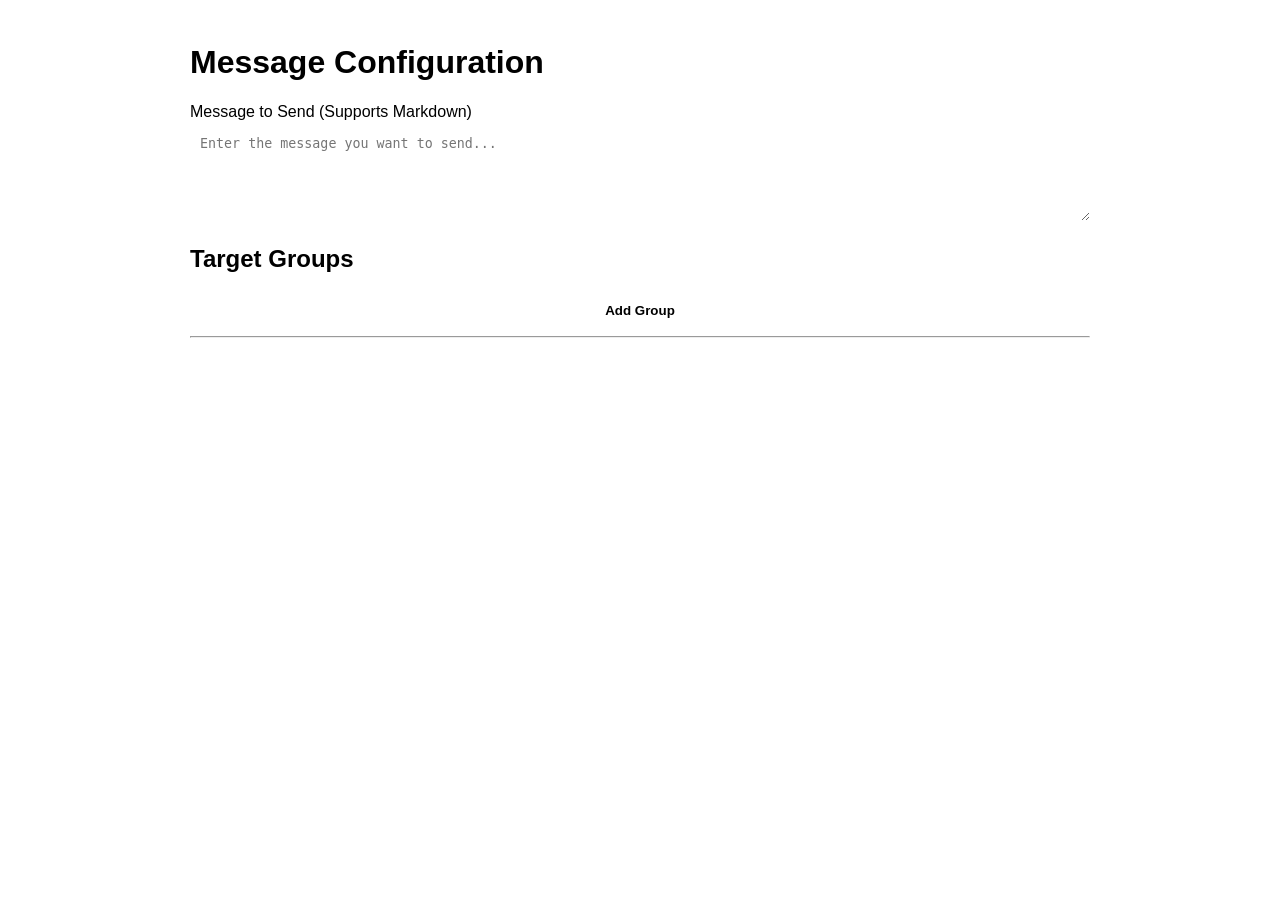
==== index.html @ ffee6d7f "Add files via upload" ====
<!DOCTYPE html>
<html lang="en">
<head>
    <meta charset="UTF-8">
    <meta name="viewport" content="width=device-width, initial-scale=1.0">
    <title>Telegram Sender Config</title>
    <link rel="stylesheet" href="style.css">
</head>
<body>
    <div class="container">
        <h1>Message Configuration</h1>

        <div class="form-group">
            <label for="message">Message to Send (Supports Markdown)</label>
            <textarea id="message" rows="5" placeholder="Enter the message you want to send..."></textarea>
        </div>

        <h2>Target Groups</h2>
        <div id="groups-container">
            <!-- Group entries will be added here by JavaScript -->
        </div>

        <button id="add-group-btn" class="btn">Add Group</button>
        <hr>
        <!-- The main button is controlled by JavaScript via the Telegram API -->
    </div>

    <!-- Telegram Web App Script -->
    <script src="https://telegram.org/js/telegram-web-app.js"></script>
    <script src="app.js"></script>
</body>
</html>
---- style.css ----
body {
    font-family: -apple-system, BlinkMacSystemFont, 'Segoe UI', Roboto, Helvetica, Arial, sans-serif;
    padding: 15px;
    background-color: var(--tg-theme-bg-color);
    color: var(--tg-theme-text-color);
}

.container {
    max-width: 900px;
    margin: 0 auto;
}

h1, h2 {
    color: var(--tg-theme-hint-color);
}

.form-group, .group-entry {
    margin-bottom: 15px;
}

label {
    display: block;
    margin-bottom: 5px;
}

textarea, input {
    width: 100%;
    padding: 10px;
    border: 1px solid var(--tg-theme-hint-color);
    border-radius: 5px;
    background-color: var(--tg-theme-secondary-bg-color);
    color: var(--tg-theme-text-color);
    box-sizing: border-box;
}

.btn, .remove-btn {
    display: inline-block;
    padding: 10px 15px;
    border: none;
    border-radius: 5px;
    cursor: pointer;
    font-weight: bold;
}

.btn {
    background-color: var(--tg-theme-button-color);
    color: var(--tg-theme-button-text-color);
    width: 100%;
}

.group-entry {
    display: flex;
    gap: 10px;
    align-items: center;
    padding: 10px;
    border: 1px solid var(--tg-theme-secondary-bg-color);
    border-radius: 8px;
}

.group-entry input {
    flex-grow: 1;
}

.remove-btn {
    background-color: #e74c3c;
    color: white;
    padding: 5px 10px;
    font-size: 12px;
}
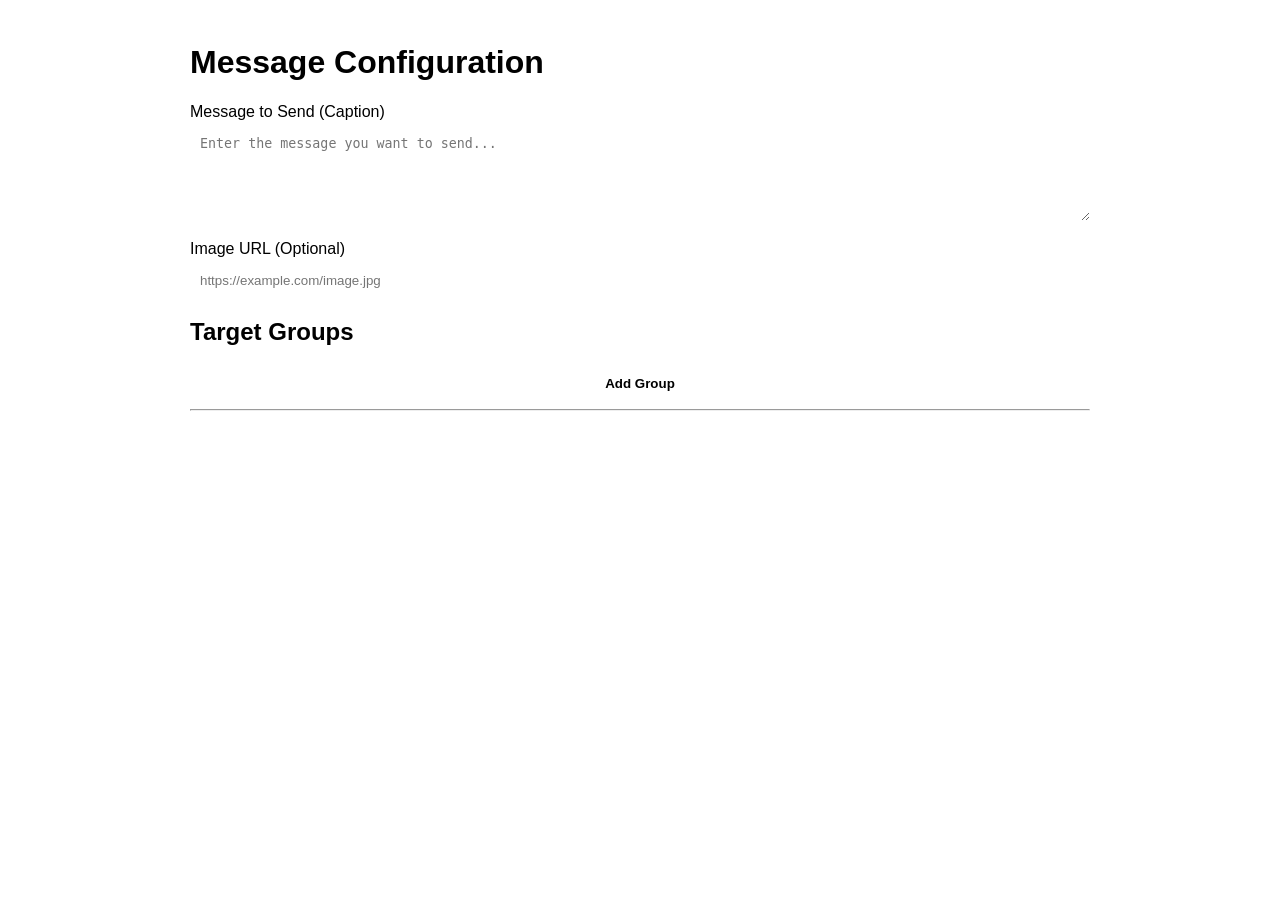
==== commit 875a6518: "Update index.html" ====
--- a/index.html
+++ b/index.html
@@ -9,10 +9,16 @@
 <body>
     <div class="container">
         <h1>Message Configuration</h1>
+        
+        <div class="form-group">
+            <label for="message">Message to Send (Caption)</label>
+            <textarea id="message" rows="5" placeholder="Enter the message you want to send..."></textarea>
+        </div>
 
+        <!-- NEW: Image URL Field -->
         <div class="form-group">
-            <label for="message">Message to Send (Supports Markdown)</label>
-            <textarea id="message" rows="5" placeholder="Enter the message you want to send..."></textarea>
+            <label for="image-url">Image URL (Optional)</label>
+            <input type="text" id="image-url" placeholder="https://example.com/image.jpg">
         </div>
 
         <h2>Target Groups</h2>
@@ -22,11 +28,9 @@
 
         <button id="add-group-btn" class="btn">Add Group</button>
         <hr>
-        <!-- The main button is controlled by JavaScript via the Telegram API -->
     </div>
-
-    <!-- Telegram Web App Script -->
+    
     <script src="https://telegram.org/js/telegram-web-app.js"></script>
     <script src="app.js"></script>
 </body>
-</html>+</html>
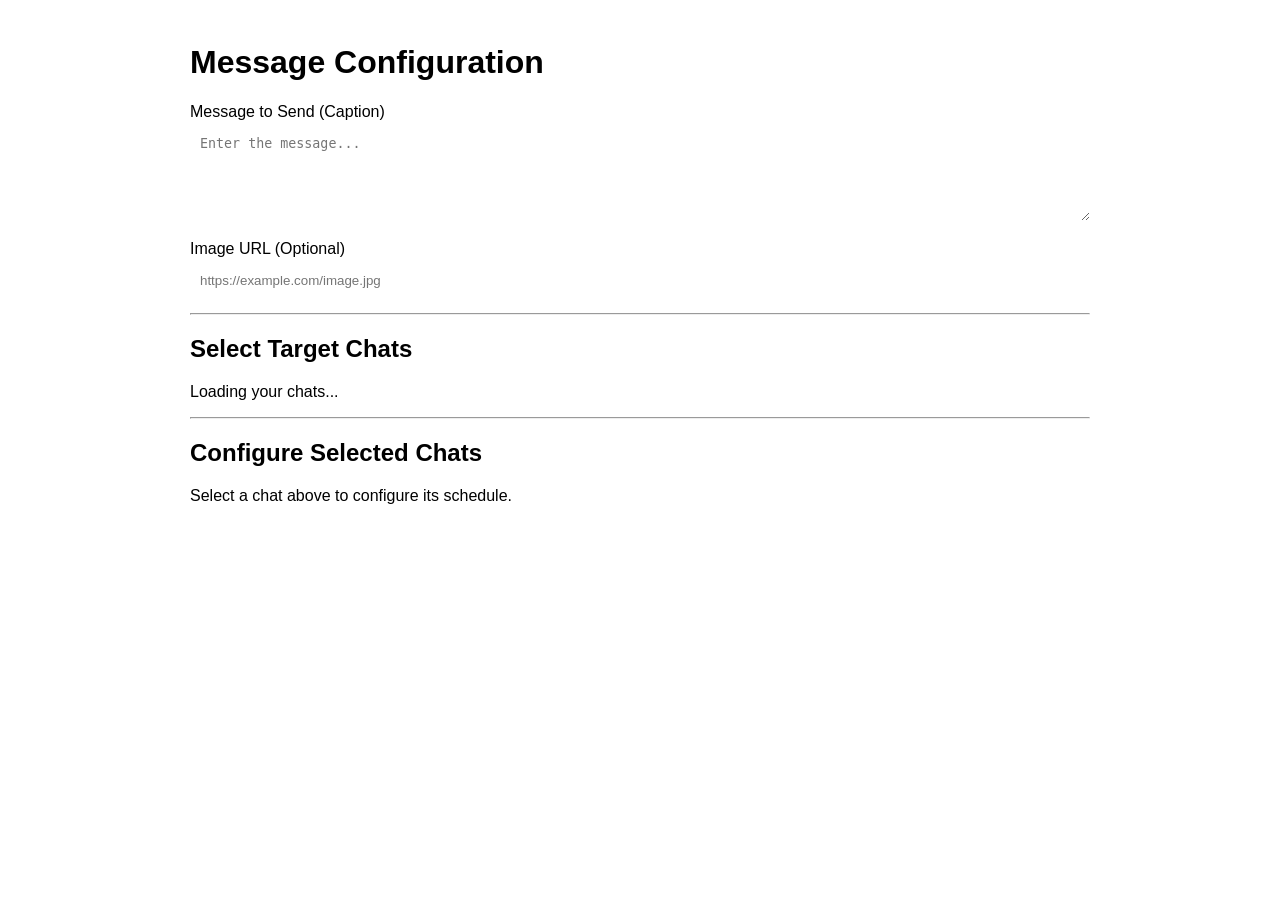
==== commit 7ca28397: "Update index.html" ====
--- a/index.html
+++ b/index.html
@@ -12,22 +12,27 @@
         
         <div class="form-group">
             <label for="message">Message to Send (Caption)</label>
-            <textarea id="message" rows="5" placeholder="Enter the message you want to send..."></textarea>
+            <textarea id="message" rows="5" placeholder="Enter the message..."></textarea>
         </div>
 
-        <!-- NEW: Image URL Field -->
         <div class="form-group">
             <label for="image-url">Image URL (Optional)</label>
             <input type="text" id="image-url" placeholder="https://example.com/image.jpg">
         </div>
 
-        <h2>Target Groups</h2>
-        <div id="groups-container">
-            <!-- Group entries will be added here by JavaScript -->
+        <hr>
+        <h2>Select Target Chats</h2>
+        <div id="chat-selection-container">
+            <p id="loading-chats">Loading your chats...</p>
+            <!-- Checkboxes will be dynamically inserted here -->
         </div>
 
-        <button id="add-group-btn" class="btn">Add Group</button>
         <hr>
+        <h2>Configure Selected Chats</h2>
+        <div id="groups-config-container">
+             <p id="no-chats-selected">Select a chat above to configure its schedule.</p>
+            <!-- Interval inputs for selected chats will be inserted here -->
+        </div>
     </div>
     
     <script src="https://telegram.org/js/telegram-web-app.js"></script>
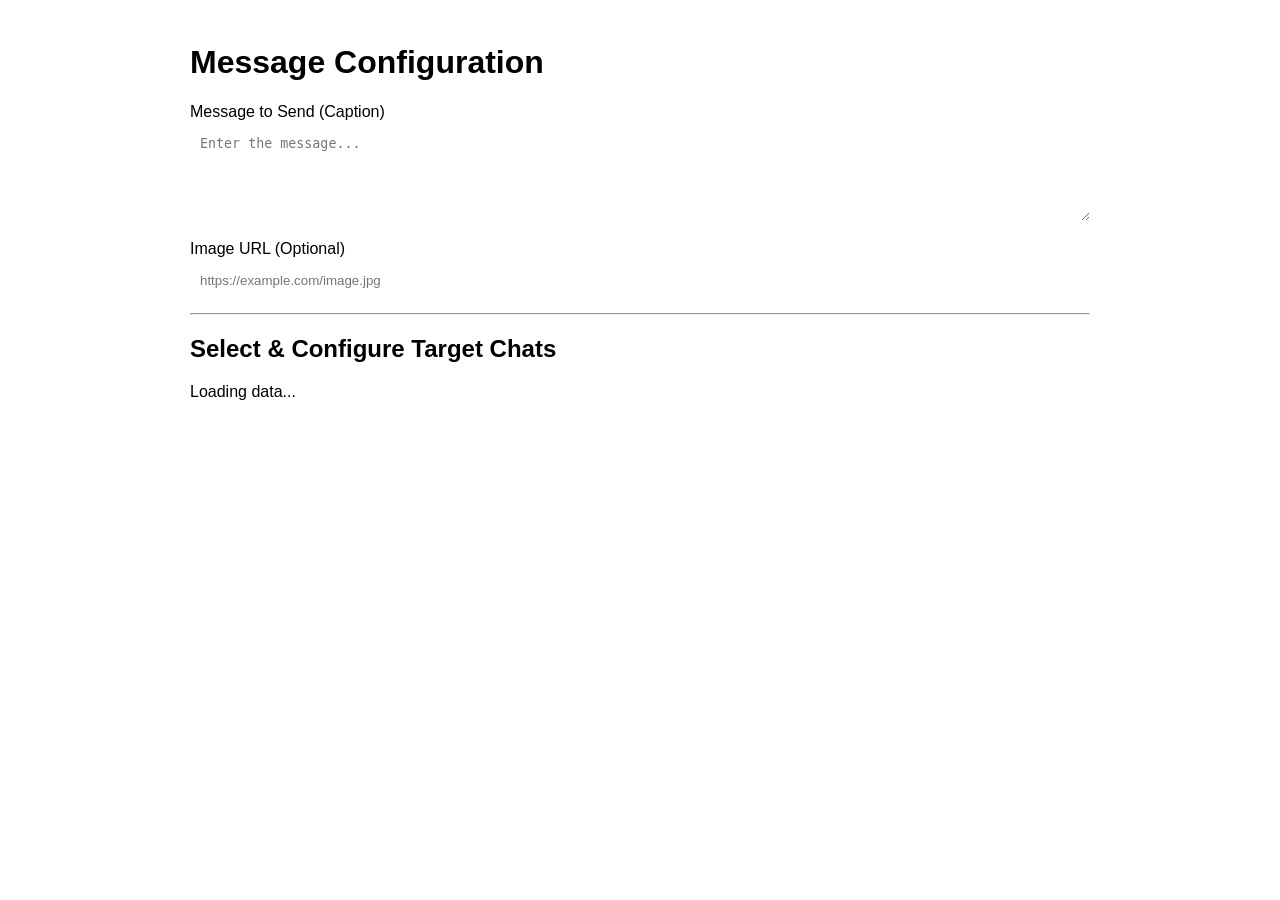
==== commit 2800914e: "Update index.html" ====
--- a/index.html
+++ b/index.html
@@ -21,17 +21,10 @@
         </div>
 
         <hr>
-        <h2>Select Target Chats</h2>
-        <div id="chat-selection-container">
-            <p id="loading-chats">Loading your chats...</p>
-            <!-- Checkboxes will be dynamically inserted here -->
-        </div>
-
-        <hr>
-        <h2>Configure Selected Chats</h2>
-        <div id="groups-config-container">
-             <p id="no-chats-selected">Select a chat above to configure its schedule.</p>
-            <!-- Interval inputs for selected chats will be inserted here -->
+        <h2>Select & Configure Target Chats</h2>
+        <div id="chat-list-container">
+            <p id="loading-chats">Loading data...</p>
+            <!-- Chat list and interval inputs will be dynamically inserted here -->
         </div>
     </div>
     
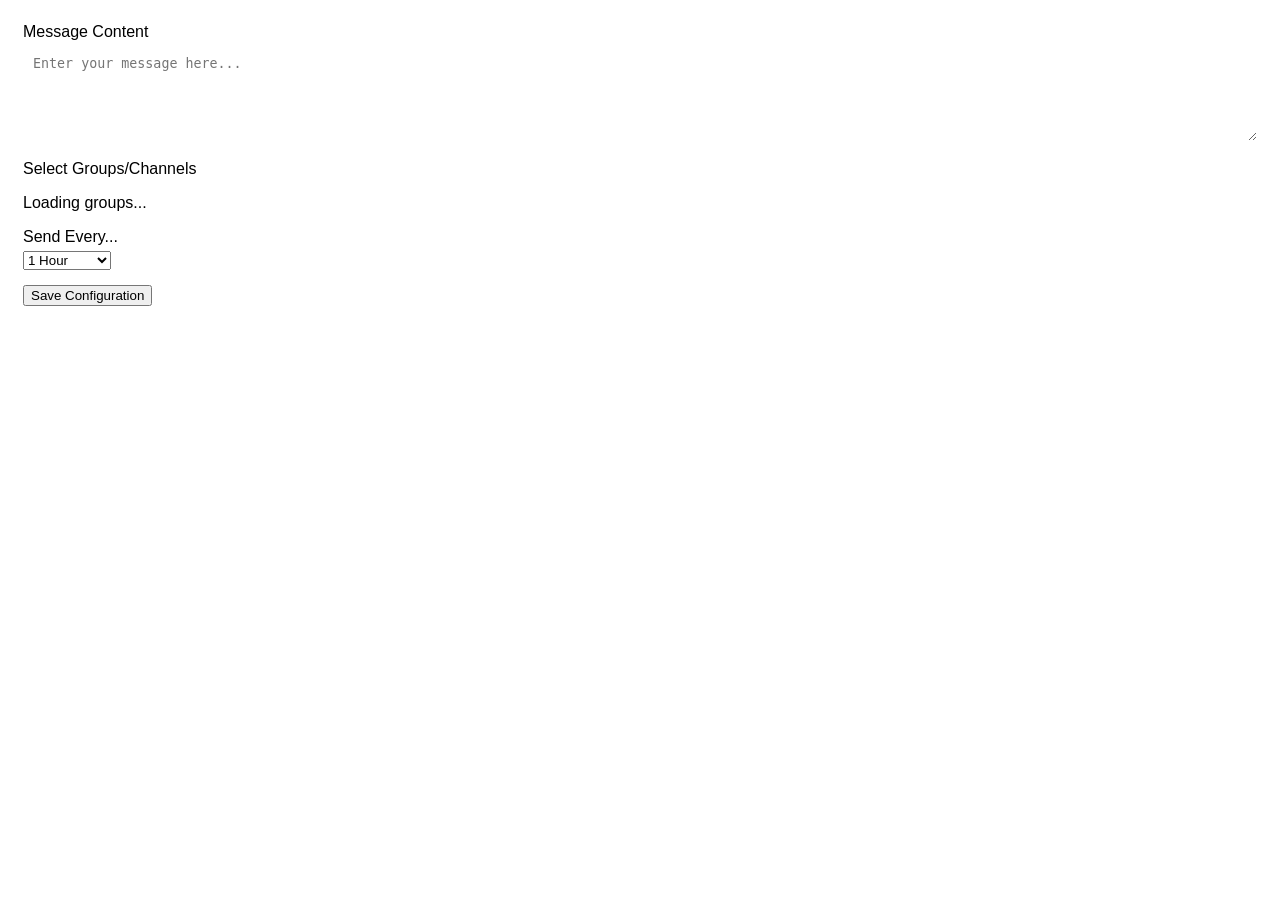
==== commit cbaa5ea5: "Update index.html" ====
--- a/index.html
+++ b/index.html
@@ -3,32 +3,44 @@
 <head>
     <meta charset="UTF-8">
     <meta name="viewport" content="width=device-width, initial-scale=1.0">
-    <title>Telegram Sender Config</title>
+    <title>Message Configuration</title>
+    <!-- Link to the external CSS file -->
     <link rel="stylesheet" href="style.css">
 </head>
 <body>
-    <div class="container">
-        <h1>Message Configuration</h1>
-        
-        <div class="form-group">
-            <label for="message">Message to Send (Caption)</label>
-            <textarea id="message" rows="5" placeholder="Enter the message..."></textarea>
-        </div>
 
-        <div class="form-group">
-            <label for="image-url">Image URL (Optional)</label>
-            <input type="text" id="image-url" placeholder="https://example.com/image.jpg">
-        </div>
+    <div class="form-group">
+        <label for="message">Message Content</label>
+        <textarea id="message" rows="5" placeholder="Enter your message here..."></textarea>
+    </div>
 
-        <hr>
-        <h2>Select & Configure Target Chats</h2>
-        <div id="chat-list-container">
-            <p id="loading-chats">Loading data...</p>
-            <!-- Chat list and interval inputs will be dynamically inserted here -->
+    <div class="form-group">
+        <label>Select Groups/Channels</label>
+        <div id="group-list">
+            <p>Loading groups...</p>
         </div>
     </div>
     
+    <div class="form-group">
+        <label for="interval">Send Every...</label>
+        <select id="interval">
+            <option value="5">5 Minutes</option>
+            <option value="10">10 Minutes</option>
+            <option value="15">15 Minutes</option>
+            <option value="30">30 Minutes</option>
+            <option value="60" selected>1 Hour</option>
+            <option value="120">2 Hours</option>
+            <option value="360">6 Hours</option>
+            <option value="720">12 Hours</option>
+            <option value="1440">24 Hours</option>
+        </select>
+    </div>
+
+    <button id="send-data">Save Configuration</button>
+
+    <!-- Scripts -->
     <script src="https://telegram.org/js/telegram-web-app.js"></script>
-    <script src="app.js"></script>
+    <!-- Link to the external JavaScript file -->
+    <script src="script.js"></script>
 </body>
 </html>
--- a/style.css
+++ b/style.css
@@ -66,4 +66,42 @@
     color: white;
     padding: 5px 10px;
     font-size: 12px;
-}+
+}
+.chat-item {
+    display: flex;
+    justify-content: space-between;
+    align-items: center;
+    padding: 8px;
+    border-bottom: 1px solid var(--tg-theme-secondary-bg-color);
+}
+
+.chat-selector {
+    display: flex;
+    align-items: center;
+    gap: 10px;
+}
+
+.interval-input input {
+    width: 80px; /* Make interval input smaller */
+}
+.interval-input {
+    display: flex;
+    align-items: center;
+    gap: 5px;
+}
+
+.test-btn {
+    padding: 3px 8px;
+    font-size: 12px;
+    background-color: #3390ec; /* A slightly different blue */
+    color: white;
+    border: none;
+    border-radius: 4px;
+    cursor: pointer;
+}
+
+.test-btn:disabled {
+    background-color: #555;
+    cursor: not-allowed;
+}
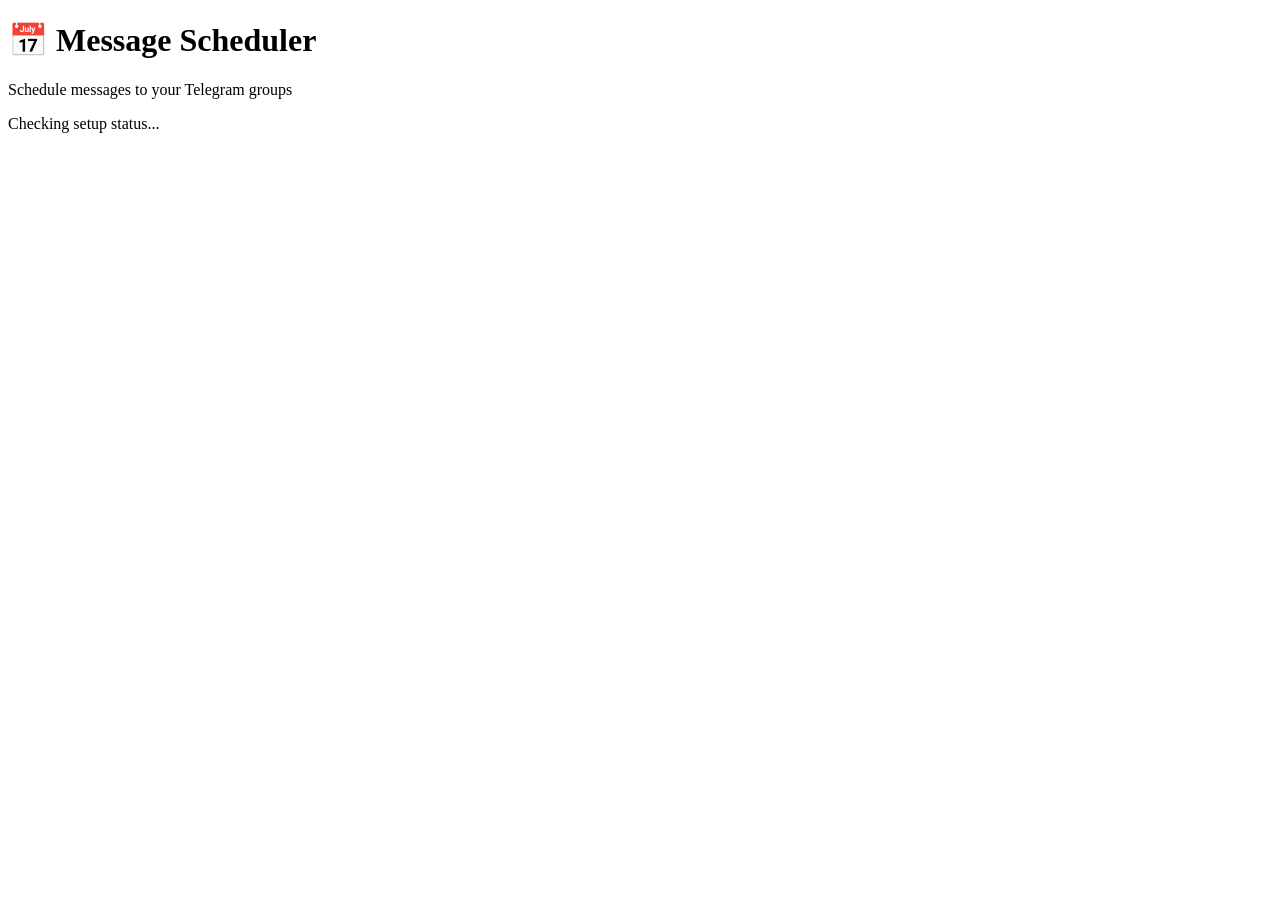
==== commit e5eee2f1: "Update index.html" ====
--- a/index.html
+++ b/index.html
@@ -3,44 +3,86 @@
 <head>
     <meta charset="UTF-8">
     <meta name="viewport" content="width=device-width, initial-scale=1.0">
-    <title>Message Configuration</title>
-    <!-- Link to the external CSS file -->
-    <link rel="stylesheet" href="style.css">
+    <title>Telegram Message Scheduler</title>
+    <link rel="stylesheet" href="styles.css">
+    <script src="https://telegram.org/js/telegram-web-app.js"></script>
 </head>
 <body>
+    <div class="container">
+        <header>
+            <h1>📅 Message Scheduler</h1>
+            <p class="subtitle">Schedule messages to your Telegram groups</p>
+        </header>
 
-    <div class="form-group">
-        <label for="message">Message Content</label>
-        <textarea id="message" rows="5" placeholder="Enter your message here..."></textarea>
+        <div id="setupCheck" class="card">
+            <div class="loading">
+                <div class="spinner"></div>
+                <p>Checking setup status...</p>
+            </div>
+        </div>
+
+        <div id="mainInterface" style="display: none;">
+            <div class="card">
+                <h2>📝 Schedule New Message</h2>
+                
+                <div class="form-group">
+                    <label for="groupSelect">Select Group</label>
+                    <select id="groupSelect" class="input-field">
+                        <option value="">Loading groups...</option>
+                    </select>
+                    <button id="refreshGroups" class="btn btn-secondary">🔄 Refresh Groups</button>
+                </div>
+
+                <div class="form-group">
+                    <label for="messageText">Message</label>
+                    <textarea id="messageText" class="input-field" rows="5" placeholder="Enter your message here..."></textarea>
+                </div>
+
+                <div class="form-group">
+                    <label for="intervalInput">Interval (seconds)</label>
+                    <input type="number" id="intervalInput" class="input-field" min="60" value="3600" placeholder="3600">
+                    <small class="help-text">Minimum: 60 seconds (1 minute)</small>
+                </div>
+
+                <button id="scheduleBtn" class="btn btn-primary">✅ Schedule Message</button>
+            </div>
+
+            <div class="card">
+                <h2>📊 Status</h2>
+                <div id="statusContainer">
+                    <p class="text-muted">No active scheduled messages</p>
+                </div>
+                <button id="refreshStatus" class="btn btn-secondary">🔄 Refresh Status</button>
+            </div>
+
+            <div class="card info-card">
+                <h3>ℹ️ How to use</h3>
+                <ol>
+                    <li>Select a group from the dropdown</li>
+                    <li>Enter your message</li>
+                    <li>Set the interval in seconds</li>
+                    <li>Click "Schedule Message"</li>
+                </ol>
+                <p class="warning">⚠️ Make sure you have admin rights in the selected group</p>
+            </div>
+        </div>
+
+        <div id="errorContainer" style="display: none;">
+            <div class="card error-card">
+                <h2>⚠️ Setup Required</h2>
+                <p>Please complete the bot setup first:</p>
+                <ol>
+                    <li>Send /setup to the bot</li>
+                    <li>Follow the instructions to provide your API credentials</li>
+                    <li>Complete the authentication process</li>
+                </ol>
+                <button id="closeApp" class="btn btn-secondary">Close</button>
+            </div>
+        </div>
     </div>
 
-    <div class="form-group">
-        <label>Select Groups/Channels</label>
-        <div id="group-list">
-            <p>Loading groups...</p>
-        </div>
-    </div>
-    
-    <div class="form-group">
-        <label for="interval">Send Every...</label>
-        <select id="interval">
-            <option value="5">5 Minutes</option>
-            <option value="10">10 Minutes</option>
-            <option value="15">15 Minutes</option>
-            <option value="30">30 Minutes</option>
-            <option value="60" selected>1 Hour</option>
-            <option value="120">2 Hours</option>
-            <option value="360">6 Hours</option>
-            <option value="720">12 Hours</option>
-            <option value="1440">24 Hours</option>
-        </select>
-    </div>
+    <div id="notification" class="notification"></div>
 
-    <button id="send-data">Save Configuration</button>
-
-    <!-- Scripts -->
-    <script src="https://telegram.org/js/telegram-web-app.js"></script>
-    <!-- Link to the external JavaScript file -->
-    <script src="script.js"></script>
+    <script src="app.js"></script>
 </body>
 </html>
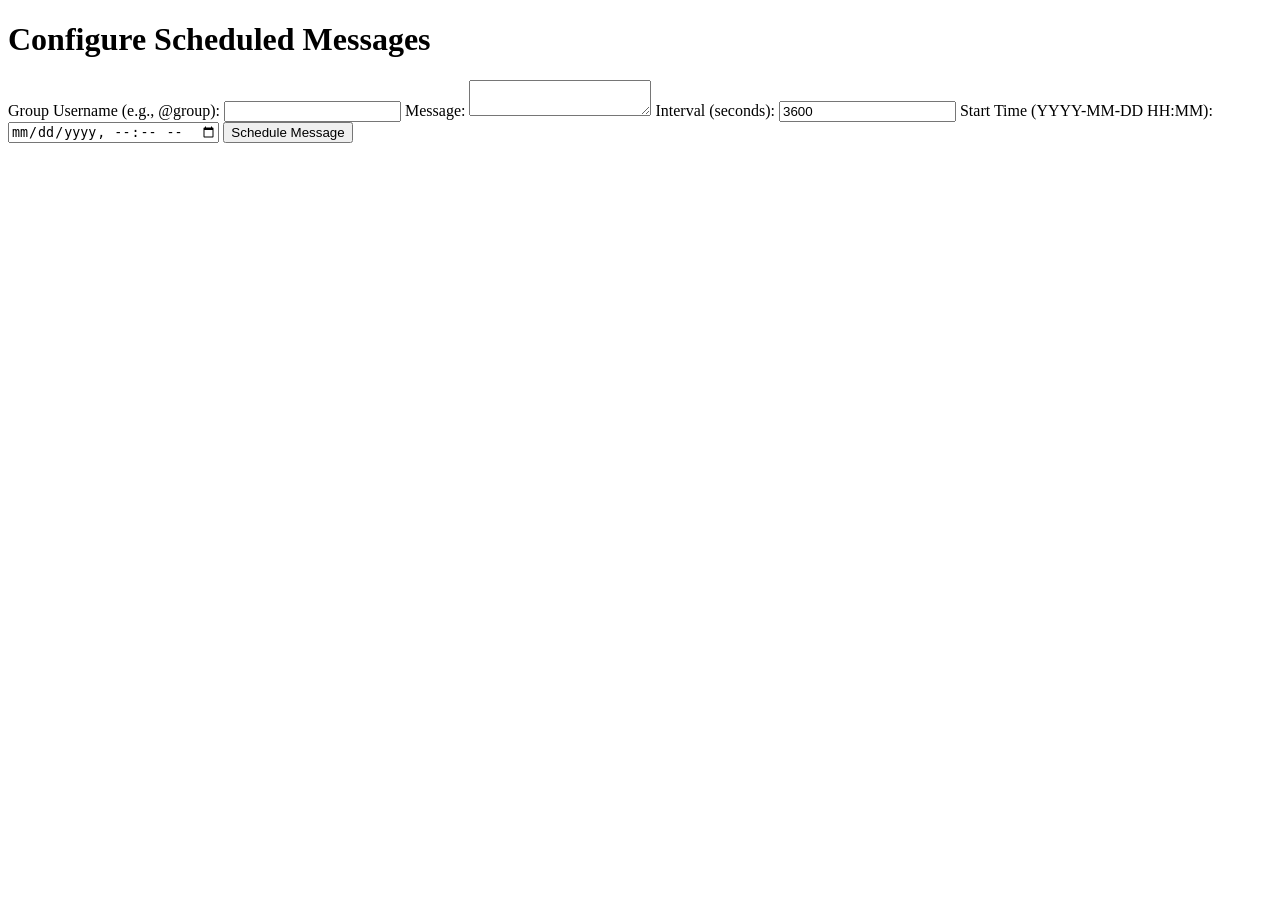
==== commit 23e2a7fe: "Update index.html" ====
--- a/index.html
+++ b/index.html
@@ -1,88 +1,37 @@
+<!-- index.html -->
+<!-- Host this on GitHub Pages: https://yourusername.github.io/telegram-webapp/ -->
+
 <!DOCTYPE html>
 <html lang="en">
 <head>
     <meta charset="UTF-8">
     <meta name="viewport" content="width=device-width, initial-scale=1.0">
-    <title>Telegram Message Scheduler</title>
+    <title>Message Scheduler</title>
     <link rel="stylesheet" href="styles.css">
     <script src="https://telegram.org/js/telegram-web-app.js"></script>
 </head>
 <body>
     <div class="container">
-        <header>
-            <h1>📅 Message Scheduler</h1>
-            <p class="subtitle">Schedule messages to your Telegram groups</p>
-        </header>
-
-        <div id="setupCheck" class="card">
-            <div class="loading">
-                <div class="spinner"></div>
-                <p>Checking setup status...</p>
-            </div>
-        </div>
-
-        <div id="mainInterface" style="display: none;">
-            <div class="card">
-                <h2>📝 Schedule New Message</h2>
-                
-                <div class="form-group">
-                    <label for="groupSelect">Select Group</label>
-                    <select id="groupSelect" class="input-field">
-                        <option value="">Loading groups...</option>
-                    </select>
-                    <button id="refreshGroups" class="btn btn-secondary">🔄 Refresh Groups</button>
-                </div>
-
-                <div class="form-group">
-                    <label for="messageText">Message</label>
-                    <textarea id="messageText" class="input-field" rows="5" placeholder="Enter your message here..."></textarea>
-                </div>
-
-                <div class="form-group">
-                    <label for="intervalInput">Interval (seconds)</label>
-                    <input type="number" id="intervalInput" class="input-field" min="60" value="3600" placeholder="3600">
-                    <small class="help-text">Minimum: 60 seconds (1 minute)</small>
-                </div>
-
-                <button id="scheduleBtn" class="btn btn-primary">✅ Schedule Message</button>
-            </div>
-
-            <div class="card">
-                <h2>📊 Status</h2>
-                <div id="statusContainer">
-                    <p class="text-muted">No active scheduled messages</p>
-                </div>
-                <button id="refreshStatus" class="btn btn-secondary">🔄 Refresh Status</button>
-            </div>
-
-            <div class="card info-card">
-                <h3>ℹ️ How to use</h3>
-                <ol>
-                    <li>Select a group from the dropdown</li>
-                    <li>Enter your message</li>
-                    <li>Set the interval in seconds</li>
-                    <li>Click "Schedule Message"</li>
-                </ol>
-                <p class="warning">⚠️ Make sure you have admin rights in the selected group</p>
-            </div>
-        </div>
-
-        <div id="errorContainer" style="display: none;">
-            <div class="card error-card">
-                <h2>⚠️ Setup Required</h2>
-                <p>Please complete the bot setup first:</p>
-                <ol>
-                    <li>Send /setup to the bot</li>
-                    <li>Follow the instructions to provide your API credentials</li>
-                    <li>Complete the authentication process</li>
-                </ol>
-                <button id="closeApp" class="btn btn-secondary">Close</button>
-            </div>
-        </div>
+        <h1>Configure Scheduled Messages</h1>
+        <form id="scheduleForm">
+            <label for="group">Group Username (e.g., @group):</label>
+            <input type="text" id="group" required>
+            
+            <label for="message">Message:</label>
+            <textarea id="message" required></textarea>
+            
+            <label for="interval">Interval (seconds):</label>
+            <input type="number" id="interval" min="60" value="3600" required>
+            
+            <label for="startTime">Start Time (YYYY-MM-DD HH:MM):</label>
+            <input type="datetime-local" id="startTime" required>
+            
+            <button type="submit">Schedule Message</button>
+        </form>
+        
+        <div id="status"></div>
     </div>
-
-    <div id="notification" class="notification"></div>
-
-    <script src="app.js"></script>
+    
+    <script src="script.js"></script>
 </body>
 </html>
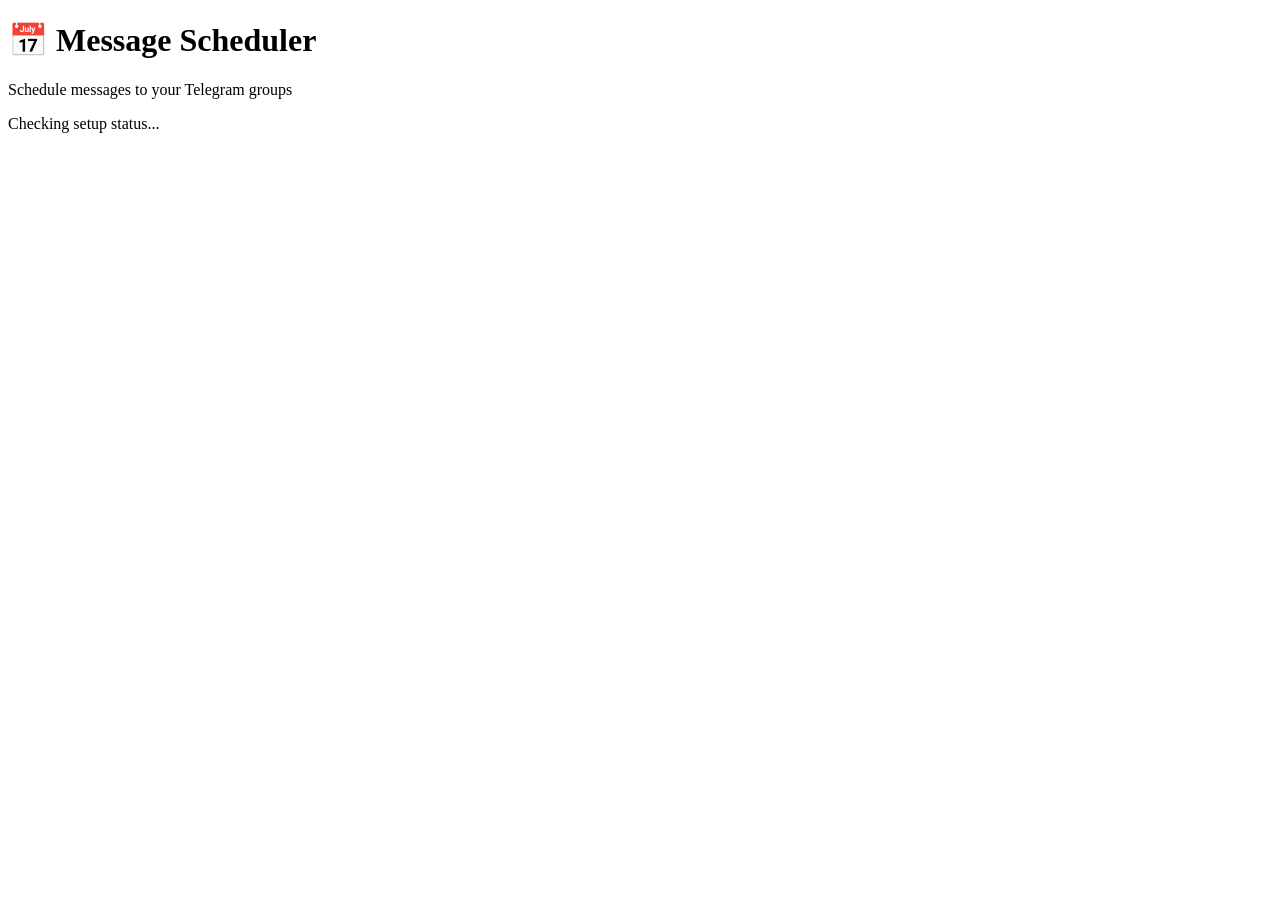
==== commit 1267ef35: "Update index.html" ====
--- a/index.html
+++ b/index.html
@@ -1,37 +1,88 @@
-<!-- index.html -->
-<!-- Host this on GitHub Pages: https://yourusername.github.io/telegram-webapp/ -->
-
 <!DOCTYPE html>
 <html lang="en">
 <head>
     <meta charset="UTF-8">
     <meta name="viewport" content="width=device-width, initial-scale=1.0">
-    <title>Message Scheduler</title>
+    <title>Telegram Message Scheduler</title>
     <link rel="stylesheet" href="styles.css">
     <script src="https://telegram.org/js/telegram-web-app.js"></script>
 </head>
 <body>
     <div class="container">
-        <h1>Configure Scheduled Messages</h1>
-        <form id="scheduleForm">
-            <label for="group">Group Username (e.g., @group):</label>
-            <input type="text" id="group" required>
-            
-            <label for="message">Message:</label>
-            <textarea id="message" required></textarea>
-            
-            <label for="interval">Interval (seconds):</label>
-            <input type="number" id="interval" min="60" value="3600" required>
-            
-            <label for="startTime">Start Time (YYYY-MM-DD HH:MM):</label>
-            <input type="datetime-local" id="startTime" required>
-            
-            <button type="submit">Schedule Message</button>
-        </form>
-        
-        <div id="status"></div>
+        <header>
+            <h1>📅 Message Scheduler</h1>
+            <p class="subtitle">Schedule messages to your Telegram groups</p>
+        </header>
+
+        <div id="setupCheck" class="card">
+            <div class="loading">
+                <div class="spinner"></div>
+                <p>Checking setup status...</p>
+            </div>
+        </div>
+
+        <div id="mainInterface" style="display: none;">
+            <div class="card">
+                <h2>📝 Schedule New Message</h2>
+                
+                <div class="form-group">
+                    <label for="groupSelect">Select Group</label>
+                    <select id="groupSelect" class="input-field">
+                        <option value="">Loading groups...</option>
+                    </select>
+                    <button id="refreshGroups" class="btn btn-secondary">🔄 Refresh Groups</button>
+                </div>
+
+                <div class="form-group">
+                    <label for="messageText">Message</label>
+                    <textarea id="messageText" class="input-field" rows="5" placeholder="Enter your message here..."></textarea>
+                </div>
+
+                <div class="form-group">
+                    <label for="intervalInput">Interval (seconds)</label>
+                    <input type="number" id="intervalInput" class="input-field" min="60" value="3600" placeholder="3600">
+                    <small class="help-text">Minimum: 60 seconds (1 minute)</small>
+                </div>
+
+                <button id="scheduleBtn" class="btn btn-primary">✅ Schedule Message</button>
+            </div>
+
+            <div class="card">
+                <h2>📊 Status</h2>
+                <div id="statusContainer">
+                    <p class="text-muted">No active scheduled messages</p>
+                </div>
+                <button id="refreshStatus" class="btn btn-secondary">🔄 Refresh Status</button>
+            </div>
+
+            <div class="card info-card">
+                <h3>ℹ️ How to use</h3>
+                <ol>
+                    <li>Select a group from the dropdown</li>
+                    <li>Enter your message</li>
+                    <li>Set the interval in seconds</li>
+                    <li>Click "Schedule Message"</li>
+                </ol>
+                <p class="warning">⚠️ Make sure you have admin rights in the selected group</p>
+            </div>
+        </div>
+
+        <div id="errorContainer" style="display: none;">
+            <div class="card error-card">
+                <h2>⚠️ Setup Required</h2>
+                <p>Please complete the bot setup first:</p>
+                <ol>
+                    <li>Send /setup to the bot</li>
+                    <li>Follow the instructions to provide your API credentials</li>
+                    <li>Complete the authentication process</li>
+                </ol>
+                <button id="closeApp" class="btn btn-secondary">Close</button>
+            </div>
+        </div>
     </div>
-    
-    <script src="script.js"></script>
+
+    <div id="notification" class="notification"></div>
+
+    <script src="app.js"></script>
 </body>
 </html>
